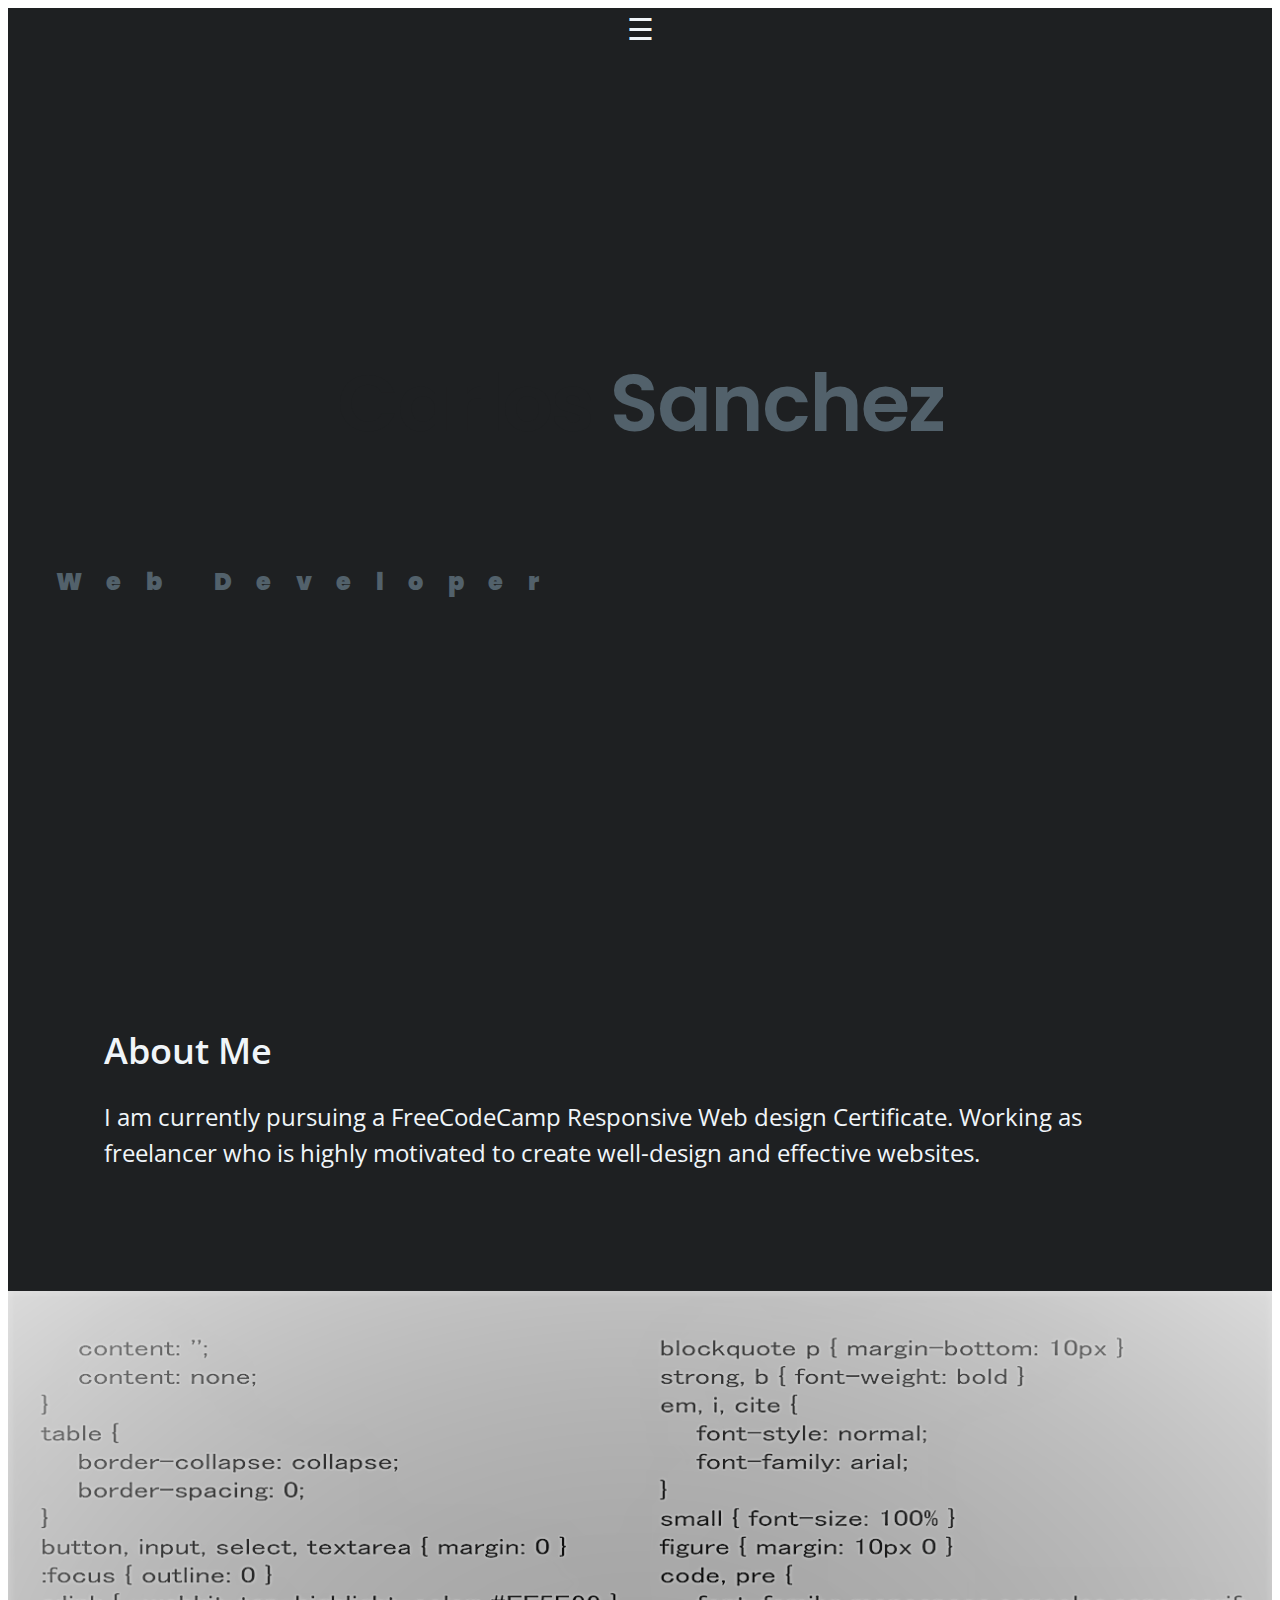
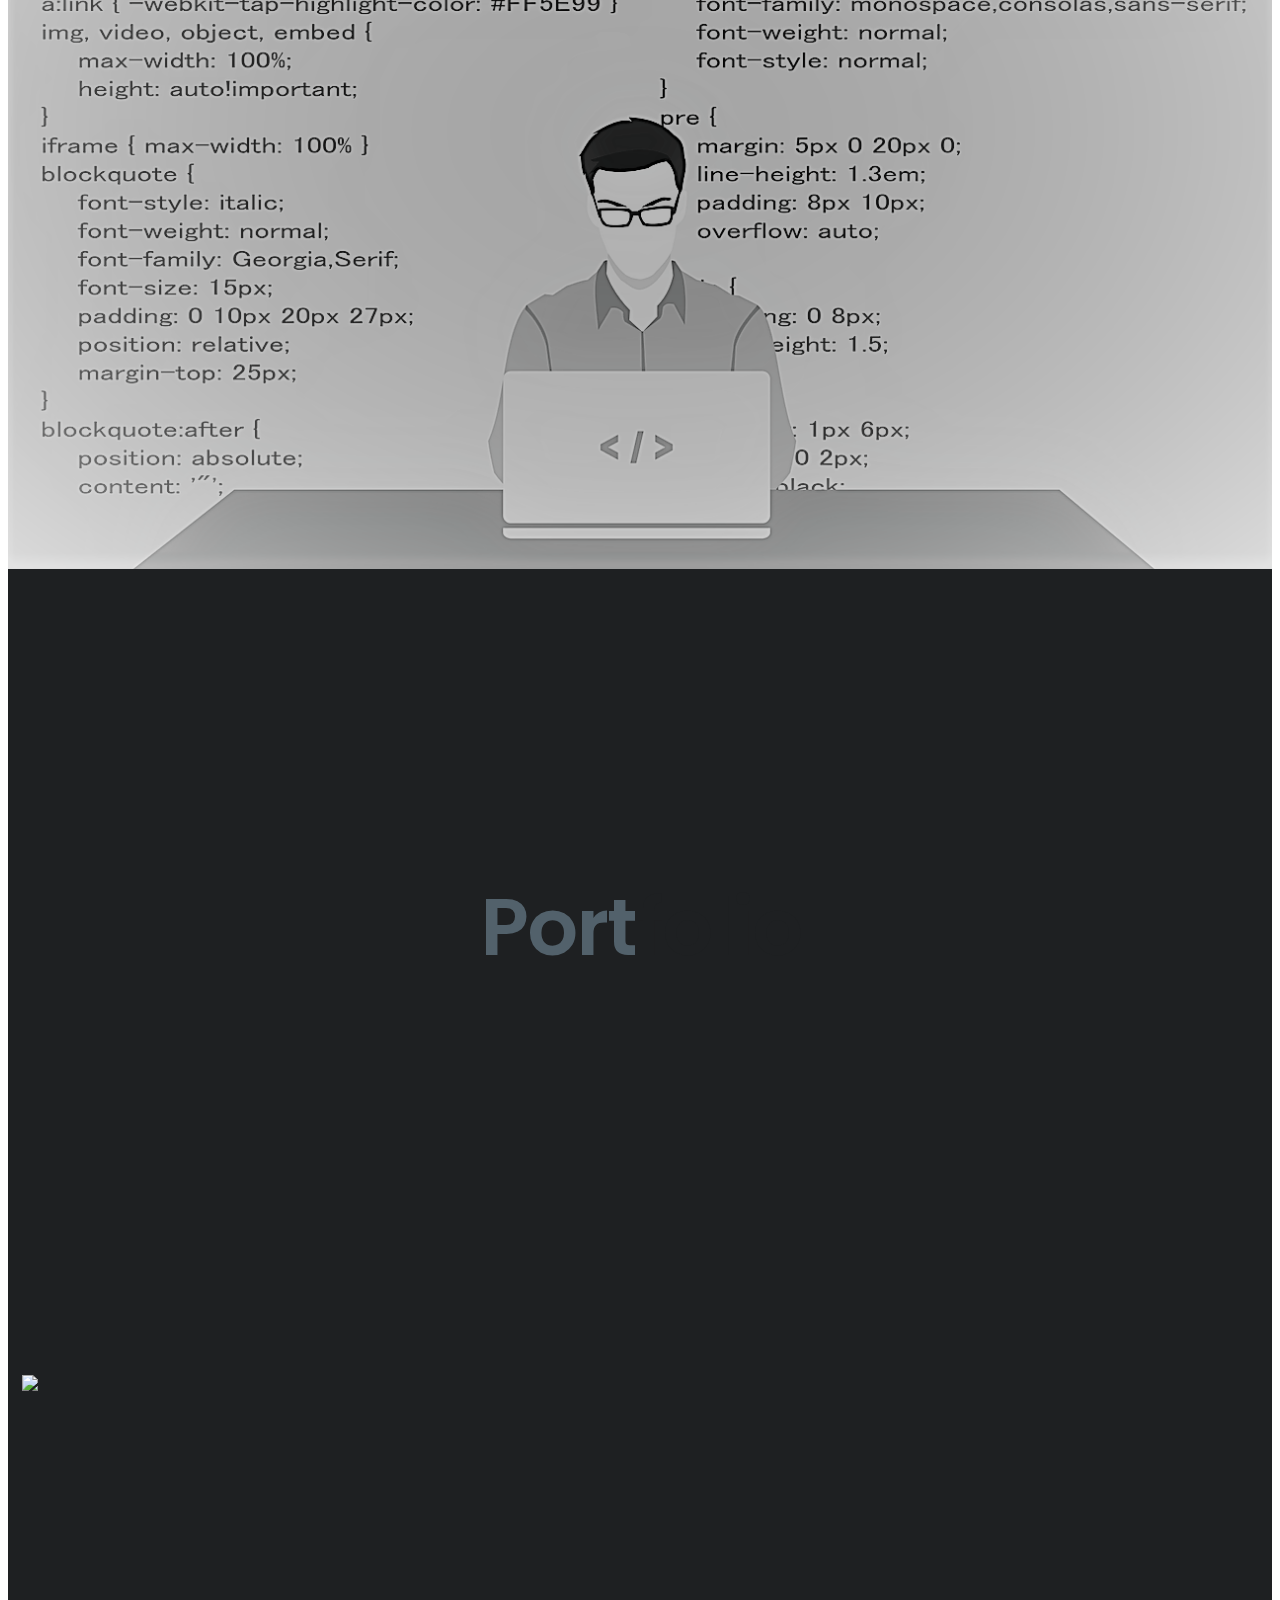
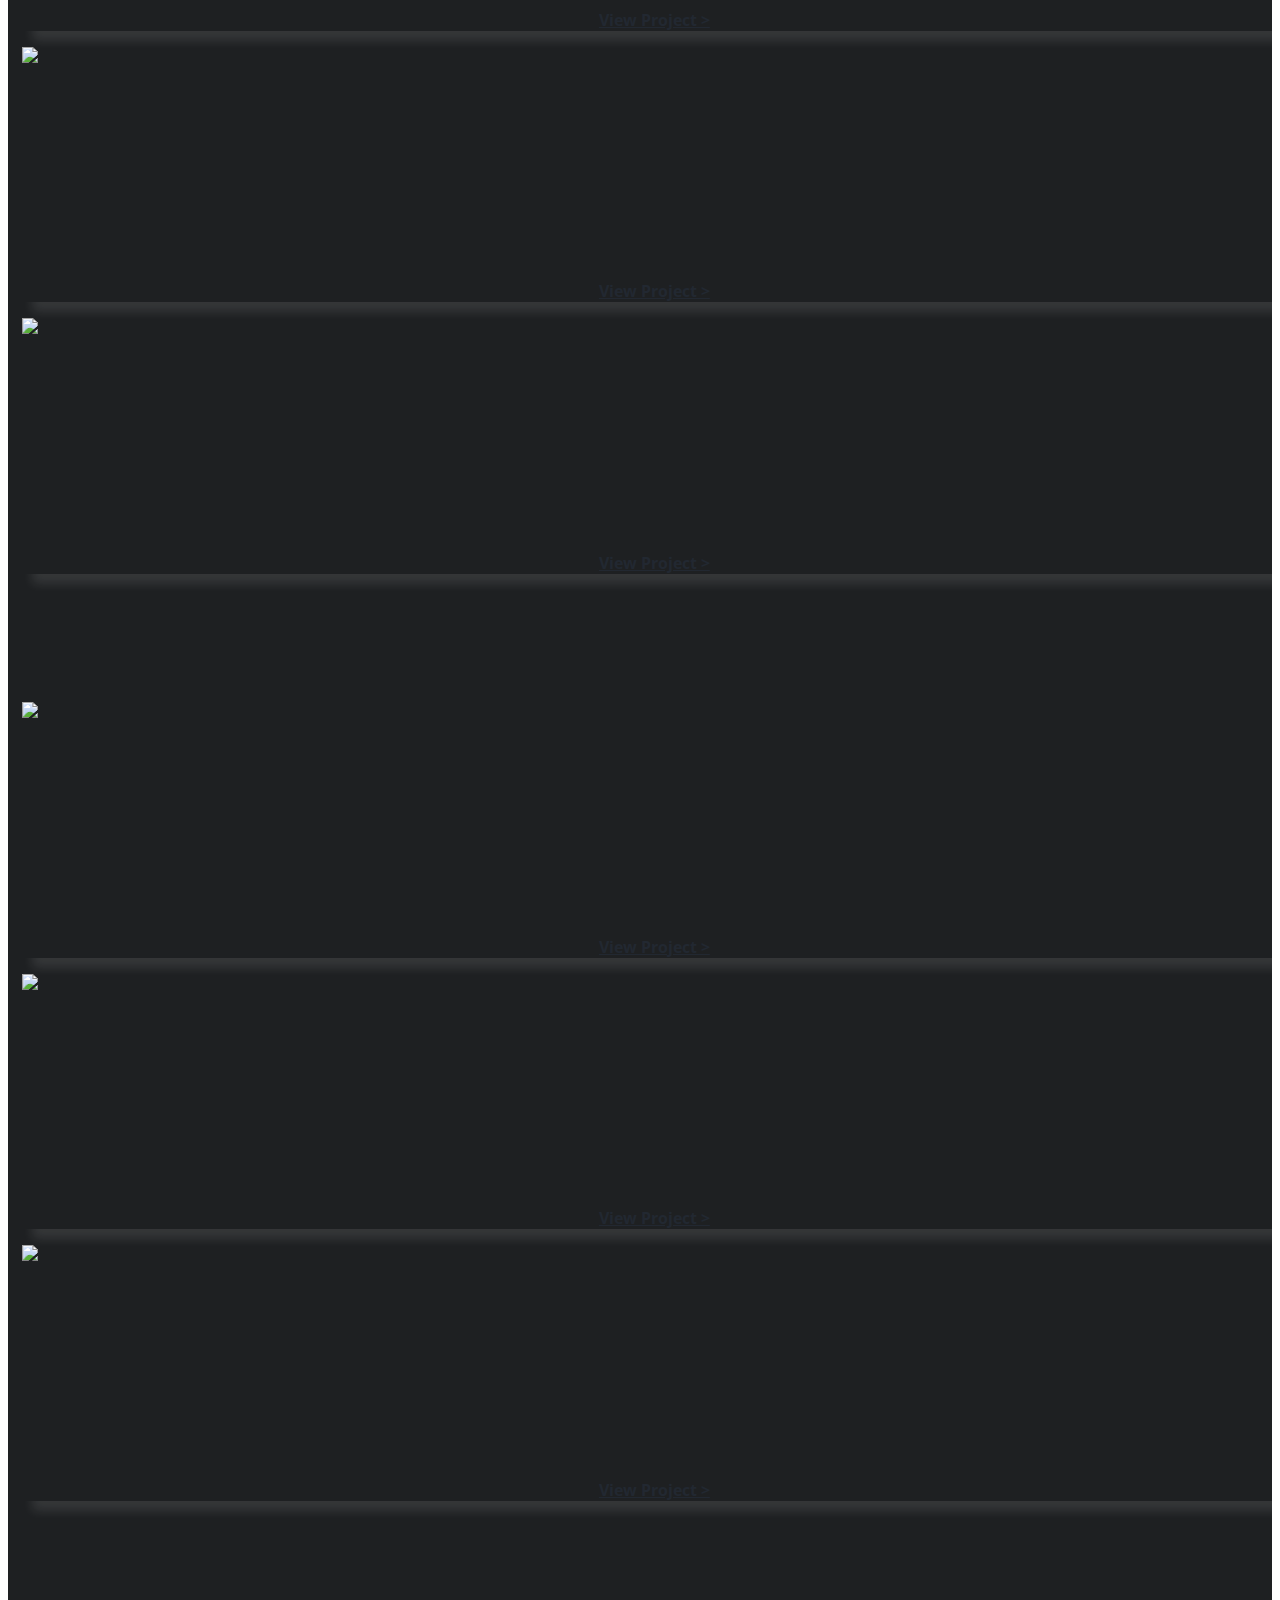
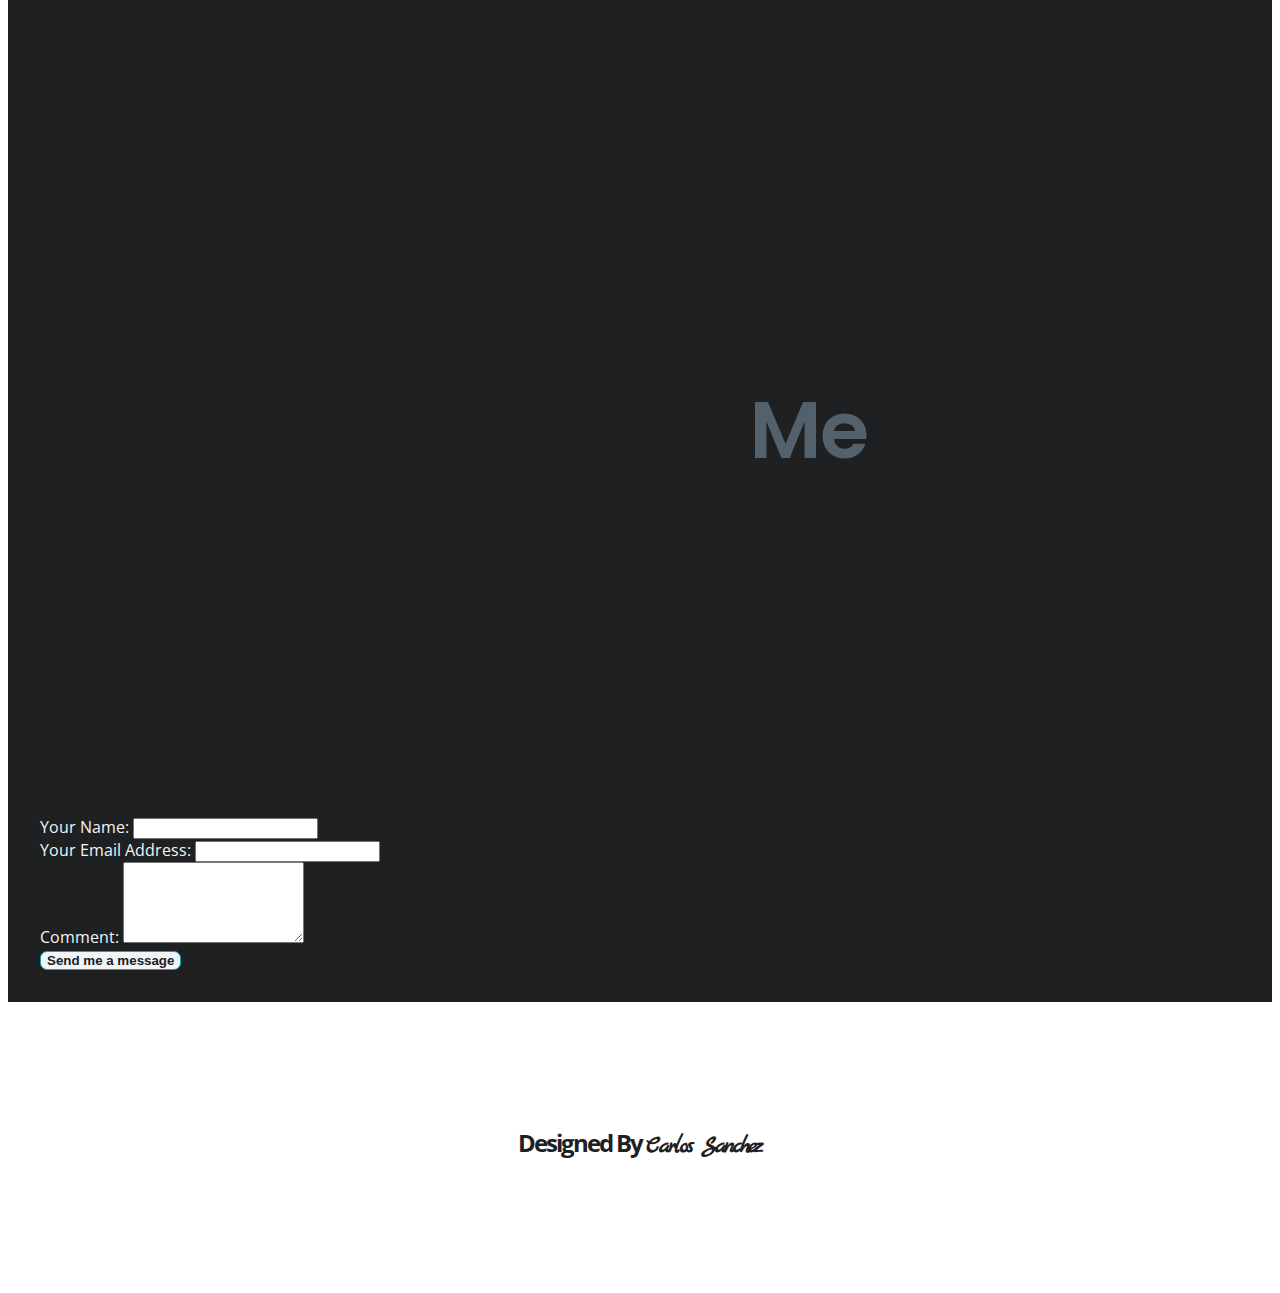
==== index.html @ 91a98941 "Fixing Main Header" ====
<!DOCTYPE html>
<!-- My personal Page (Main Page)

FreeCodeCamp Project
    July 7,2017
    Designed by Carlos Sanchez-->
<html>
<title>Free Code Camp My Website</title>

<body class="mypersonalwebsite">

    <head>
        <meta charset="UTF-8">
        <meta name="viewport" content="width=device-width, initial-scale=1">
        <link rel="stylesheet" href="https://maxcdn.bootstrapcdn.com/bootstrap/4.0.0-alpha.6/css/bootstrap.min.css" integrity="sha384-rwoIResjU2yc3z8GV/NPeZWAv56rSmLldC3R/AZzGRnGxQQKnKkoFVhFQhNUwEyJ" crossorigin="anonymous">
        <script defer src="https://use.fontawesome.com/releases/v5.0.6/js/all.js"></script>
        <script src="https://code.jquery.com/jquery-3.1.1.slim.min.js" integrity="sha384-A7FZj7v+d/sdmMqp/nOQwliLvUsJfDHW+k9Omg/a/EheAdgtzNs3hpfag6Ed950n" crossorigin="anonymous"></script>
        <script src="https://cdnjs.cloudflare.com/ajax/libs/tether/1.4.0/js/tether.min.js" integrity="sha384-DztdAPBWPRXSA/3eYEEUWrWCy7G5KFbe8fFjk5JAIxUYHKkDx6Qin1DkWx51bBrb" crossorigin="anonymous"></script>
        <script src="https://maxcdn.bootstrapcdn.com/bootstrap/4.0.0-alpha.6/js/bootstrap.min.js" integrity="sha384-vBWWzlZJ8ea9aCX4pEW3rVHjgjt7zpkNpZk+02D9phzyeVkE+jo0ieGizqPLForn" crossorigin="anonymous"></script>
        <link href="https://fonts.googleapis.com/css?family=Open+Sans|Marck+Script" rel="stylesheet">
        <link href="https://fonts.googleapis.com/css?family=Poppins" rel="stylesheet">
        <link rel="stylesheet" href="css/style.css">
    </head>
    <main id="wholepage">
        <!---Menu -->
        <div id="mySidenav" class="sidenav">
            <a href="javascript:void(0)" class="closebtn" onclick="closeNav()">&times;</a>
            <a href="#">About</a>
            <a href="#">Portfolio</a>
            <a href="#">Contact Me</a>
        </div>
        <!-- Use any element to open the sidenav -->
        <div id="menu">
            <span onclick="openNav()">&#9776</span>
        </div>
        <!-- Add all page content inside this div if you want the side nav to push page content to the right (not used if you only want the sidenav to sit on top of the page -->
        <!--Contact information-->
        <div id="welcome-section" class="jumbotron">
            <div class="container">
                <div class="header">
                    <h1 class="display-1">Carlos <span id="half_header">Sanchez</span></h1>
                    <h2>Web Developer</h2>
                </div>
            </div>
        </div>
        <!--button to the top-->
        <button onclick="topFunction()" id="myBtn" title="Go to top">
            <span class="fa-stack fa-lg"><i class="fa fa-arrow-circle-up  fa-stack-2x"></i></span>
        </button>
        <!--Summary-->
        <div class="summary">
            <div class="row">
                <div class="col-md-5">
                    <div class="about_Me">
                        <div class="header">
                            <h2>About Me</h2>
                        </div>
                        <p>
                            I am currently pursuing a FreeCodeCamp Responsive Web design Certificate. Working as freelancer who is highly motivated to create well-design and effective websites.
                        </p>
                    </div>
                </div>
                <div class="col-md-7 ">
                    <img class="img-responsive" src="images/me.png">
                </div>
            </div>
        </div>
        <!---Header Section (Portfolio)--->
        <div id="Portfolio" class="jumbotron ">
            <div class="header ">
                <h1 class="display-1"><span id="half_header">Port</span>folio</h1>
            </div>
        </div>
        <!--Personal work and FreeCodeCamps-->
        <div class="Portfolio">
            <div class="container">
                <div class="row">
                    <div class="col-md-4 ">
                        <!--Projects-->
                        <div class="card">
                            <img class="card-img-top" src="images/eagleelectric.jpg" alt="Card image" style="height:175px;width:100%">
                            <div class="card-body">
                                <h4 class="card-title">
                                    Business Website</h4>
                                <p class="card-text">This web site was build and launch to create a web presence for a electrical company.</p>
                                <p class="projectLink"> <a href=#>View Project > </a></p>
                            </div>
                        </div>
                    </div>
                    <div class="col-md-4">
                        <div class="card">
                            <img class="card-img-top" src="images/tributepage.jpg" alt="Card image" style="height:175px ;width:100%">
                            <div class="card-body">
                                <h4 class="card-title">Tribute Page FreeCodeCamp</h4>
                                <p class="card-text">FreeCodeCamp Project created to practice basic CSS &amp HTML syntax.</p>
                                <p class="projectLink"> <a href=#>View Project > </a></p>
                            </div>
                        </div>
                    </div>
                    <div class="col-md-4 ">
                        <div class="card">
                            <img class="card-img-top" src="images/PersonalPortfolio.jpg" alt="Card image" style=" height:175px ;width:100%">
                            <div class="card-body">
                                <h4 class="card-title">Personal Resume Website</h4>
                                <p class="card-text">Personal website using boostrap, HTML, CSS &amp JavaScript.</p>
                                <p class="projectLink"> <a href=#>View Project > </a></p>
                            </div>
                        </div>
                    </div>
                </div>
                <!----Endofrow---->
            </div>
            <div class="container">
                <div class="row">
                    <div class="col-md-4 ">
                        <!--Projects-->
                        <div class="card">
                            <img class="card-img-top" src="images/eagleelectric.jpg" alt="Card image" style="height:175px;width:100%">
                            <div class="card-body">
                                <h4 class="card-title">
                                    Business Website</h4>
                                <p class="card-text">This web site was build and launch to create a web presence for a electrical company.</p>
                                <p class="projectLink"> <a href=#>View Project > </a></p>
                            </div>
                        </div>
                    </div>
                    <div class="col-md-4">
                        <div class="card">
                            <img class="card-img-top" src="images/tributepage.jpg" alt="Card image" style="height:175px ;width:100%">
                            <div class="card-body">
                                <h4 class="card-title">Tribute Page FreeCodeCamp</h4>
                                <p class="card-text">FreeCodeCamp Project created to practice basic CSS &amp HTML syntax.</p>
                                <p class="projectLink"> <a href=#>View Project > </a></p>
                            </div>
                        </div>
                    </div>
                    <div class="col-md-4 ">
                        <div class="card">
                            <img class="card-img-top" src="images/PersonalPortfolio.jpg" alt="Card image" style=" height:175px ;width:100%">
                            <div class="card-body">
                                <h4 class="card-title">Personal Resume Website</h4>
                                <p class="card-text">Personal website using boostrap, HTML, CSS &amp JavaScript.</p>
                                <p class="projectLink"> <a href=#>View Project > </a></p>
                            </div>
                        </div>
                    </div>
                </div>
                <!----Endofrow---->
            </div>
        </div>
        <!---Header Section (Contact Me)-->
        <div class="jumbotron ">
            <div class="header ">
                <h1 class="display-1">Contact<span id="half_header"> Me</span></h1>
            </div>
        </div>
        <div class="ContactMe">
            <div class="container">
                <form action="/action_page.php">
                    <div class="form-group">
                        <label for="email">Your Name:</label>
                        <input type="email" class="form-control" id="name">
                    </div>
                    <div class="form-group">
                        <label for="pwd">Your Email Address:</label>
                        <input type="password" class="form-control" id="email">
                    </div>
                    <div class="form-group">
                        <label for="comment">Comment:</label>
                        <textarea class="form-control" rows="5" id="comment"></textarea>
                    </div>
                    <button type="submit" class="btn">Send me a message</button>
                </form>
            </div>
        </div>
        <!-- endofContactmeform -->
    </main>
    <!--EndofWholePage-->
    <footer class="contactme background_footer">
        <div class="container">
            <p>Designed By <span>Carlos Sanchez</span></p>
        </div>
    </footer>
</body>
<script>
/* Set the width of the side navigation to 250px and the left margin of the page content to 250px */
function openNav() {
    document.getElementById("mySidenav").style.width = "250px";
    document.getElementById("wholepage").style.marginLeft = "250px";
}

/* Set the width of the side navigation to 0 and the left margin of the page content to 0 */
function closeNav() {
    document.getElementById("mySidenav").style.width = "0";
    document.getElementById("wholepage").style.marginLeft = "0";
}

//Typewriter Effect

var i = 0;
var txt = 'Personal Profile!'; /* The text */
var speed = 50; /* The speed/duration of the effect in milliseconds */

function typeWriter() {
    if (i < txt.length) {
        document.getElementById("demo").innerHTML += txt.charAt(i);
        i++;
        setTimeout(typeWriter, speed);
    }
}
</script>

</html>
---- css/style.css ----
/*  (Main Page)
    July 4,2017
Designed by Carlos Sanchez*/


:root {
    --main-color: #1e2022;
    --secondary-color: #52616b;
    --ternary-color: #c9d6df;
    --four-color: #f0f5f9;
}

h1 {
    font-weight: 600;
    text-align: center;
}


main {
    background-color: var(--main-color);
    color: var(--four-color);
    transition: margin-left .5s;
    overflow-x: hidden;
    margin: 0;
    width: 100%;
    position: relative;
    font-weight: 400;
}

body {
    font-family: 'Open Sans', sans-serif;
}

/*Menu*/
#menu {
    text-align: center;
    color: var(--four-color);
    font-size: 30px;
    cursor: pointer;
}

.img-responsive {
    width: 100%;

}

/* The side navigation menu */
.sidenav {
    height: 100%;
    /* 100% Full-height */
    width: 0;
    /* 0 width - change this with JavaScript */
    position: fixed;
    /* Stay in place */
    z-index: 1;
    /* Stay on top */
    top: 0;
    left: 0;
    background-color: #222831;
    /* Black*/
    overflow-x: hidden;
    /* Disable horizontal scroll */
    padding-top: 60px;
    /* Place content 60px from the top */
    transition: 0.5s;
    /* 0.5 second transition effect to slide in the sidenav */
}

/* The navigation menu links */
.sidenav a {
    padding: 8px 8px 8px 32px;
    text-decoration: none;
    font-size: 25px;
    color: #818181;
    display: block;
    transition: 0.3s
}

/* When you mouse over the navigation links, change their color */
.sidenav a:hover,
.offcanvas a:focus {
    color: #00ADB5;
}

/* Position and style the close button (top right corner) */
.sidenav .closebtn {
    position: absolute;
    top: 0;
    right: 25px;
    font-size: 36px;
    margin-left: 50px;
}


/*Section Titles (Manipulates ContactMe and PORTFOLIO)*/
.display-1 {
    font-size: 5em;
    font-weight: 600;
    letter-spacing: -2px;
}

/*button to the top*/
#myBtn {
    display: none;
    position: fixed;
    bottom: 20px;
    right: 30px;
    z-index: 99;
    border: none;
    outline: none;
    background-color: #393F4D;
    color: white;
    cursor: pointer;
    padding: 15px;
    border-radius: 10px;
}

.summary,
.jumbotron {
    margin: 0;
}

.jumbotron {

    color: var(--main-color);
    padding: 15em 0 15em 0;
    font-family: 'Poppins', sans-serif;
}

/*Welcome Section About myself*/

#welcome-section h2 {
    color: var(--secondary-color);
    font-weight: 900;
    padding: 2em;
    letter-spacing: 1em;
}

.about_Me {
    line-height: 1.5em;
    padding: 4em;
    font-size: 1.5em;
}

.about_Me h2 {
    font-weight: 600;
}


/*    PORTFOLIO SECTION     */

.Portfolio {
    padding-bottom: 8em !important;

}

#half_header {
    color: var(--secondary-color);
}

.card {
    box-shadow: 10px 10px 10px rgba(255, 255, 255, .1);
}

.Portfolio .container {
    padding: 5em 0 2em 0;
}

.ProjectsTitle {
    text-align: center;
    font-size: 2em;
    padding: 2em;
}

.Portfolio,
.card-text {
    color: var(--main-color);
    width: 100%;
    padding: 0.9em;

}

.Portfolio .card-title {
    text-align: center;
    padding: 1em;
    font-weight: 600;
    letter-spacing: -2px;
    font-size: 1.5em;
}

.projectLink {
    text-align: center;
}

a {
    color: #222831;
    font-weight: 700;
}

a:hover {
    color: #00ADB5;
}

/*Form (Contact me*/


form {
    /* Just to center the form on the page */
    margin: 0 auto;
    /* To see the outline of the form */
    padding: 2em;
}

.background_footer {

    padding: 100px;
}


.btn {
    border: 1px solid transparent;
    border-radius: 7px;
    border-color: #00ADB5 !important;
    background-color: var(--four-color);
    color: var(--main-color);
    font-weight: 700;
}

.btn:hover {
    border-color: #00ADB5 !important;
    background-color: var(--primary-color);
    font-weight: 700;
    color: #00ADB5 !important;

}

/*Footer*/

.contactme {
    color: var(--main-color);
    font-size: 1.5em;
    font-weight: 700;
    letter-spacing: -2px;
    text-align: center;

}

.contactme span {
    font-family: 'Marck Script', cursive;
}

/* Style page content - use this if you want to push the page content to the right when you open the side navigation */

/* On smaller screens, where height is less than 450px, change the style of the sidenav (less padding and a smaller font size) */
@media screen and (max-height: 450px) {

    .sidenav {
        padding-top: 15px;
    }

    .sidenav a {
        font-size: 18px;
    }
}

@media screen and (max-width: 600px) {
    .about_Me {
        font-size: 1.2em;
    }

    #welcome-section h2 {
        font-weight: 500;
        letter-spacing: 0;
        padding: 0 0.5em  0 0.5em ;
    }


    .display-1 {
        font-size: 3em;
        font-weight: 900;
    }

    .jumbotron {
        padding: 10em 0 10em 0;
    }
}
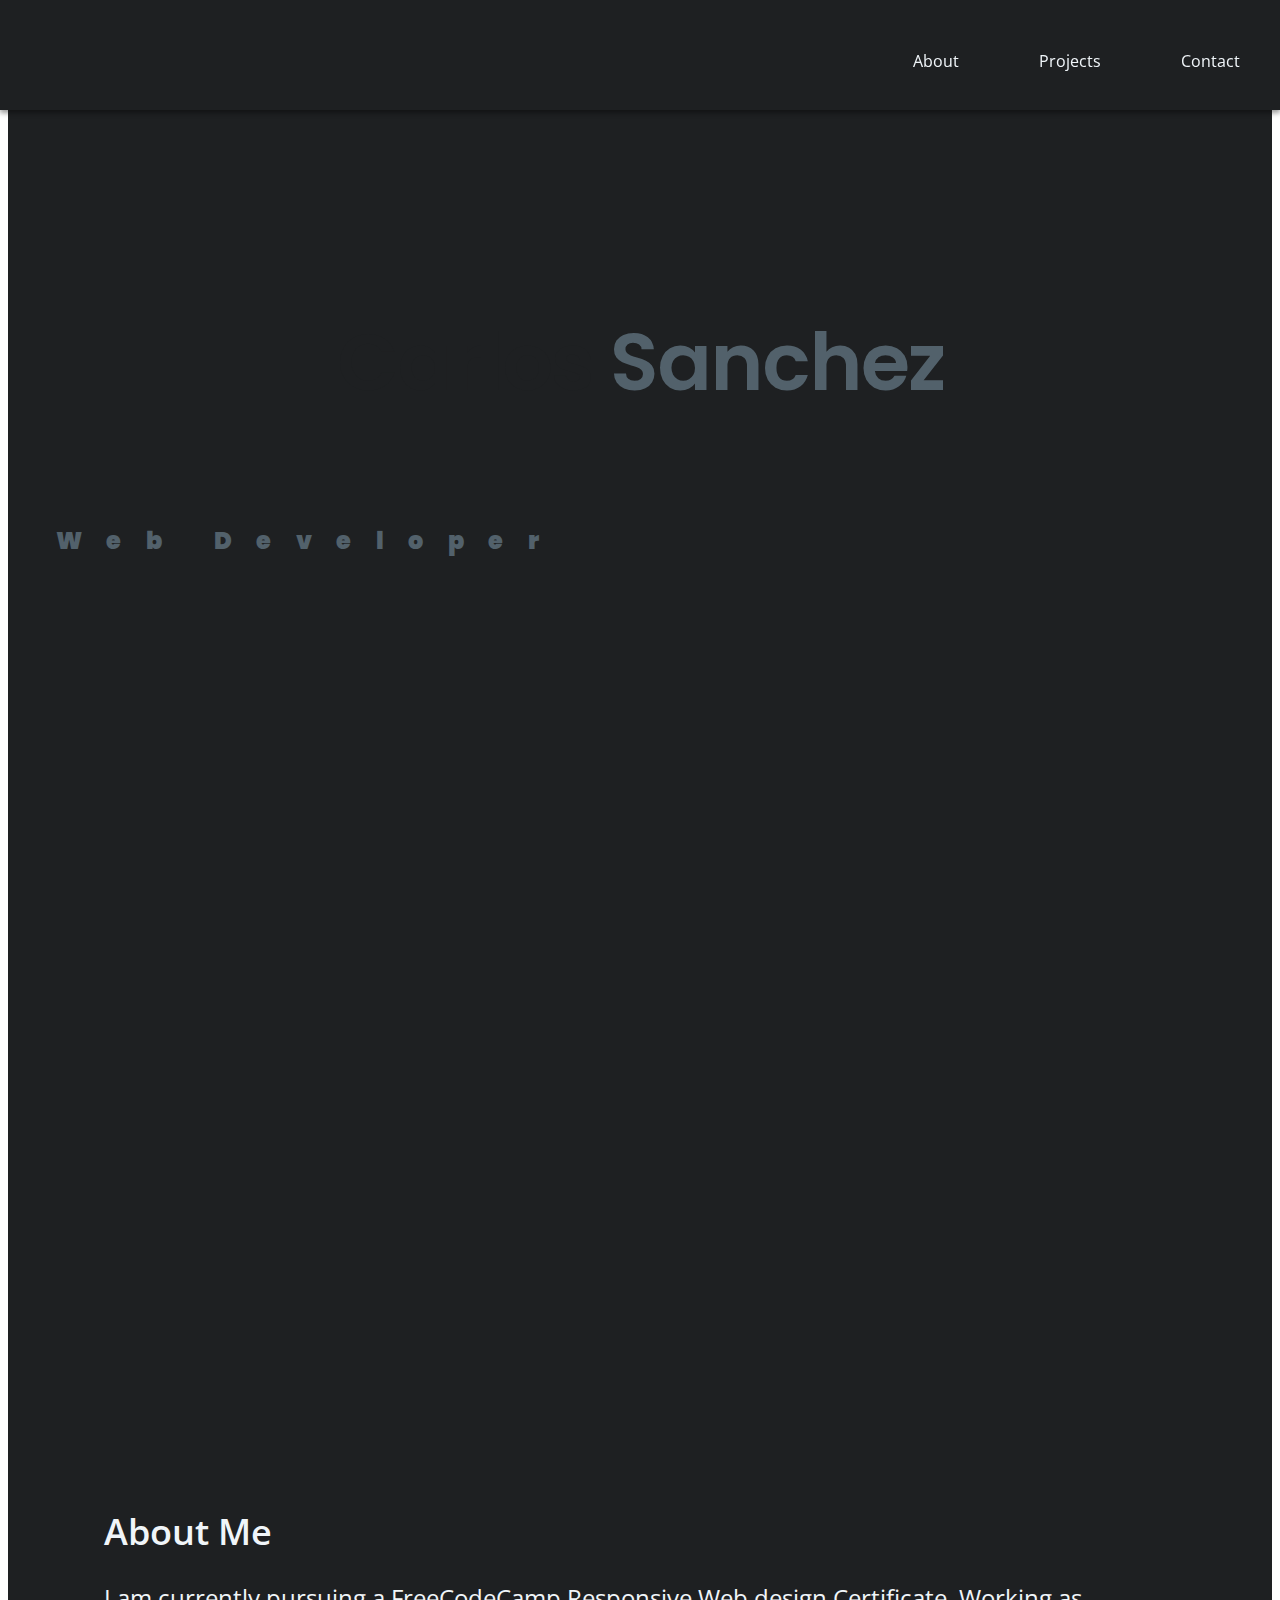
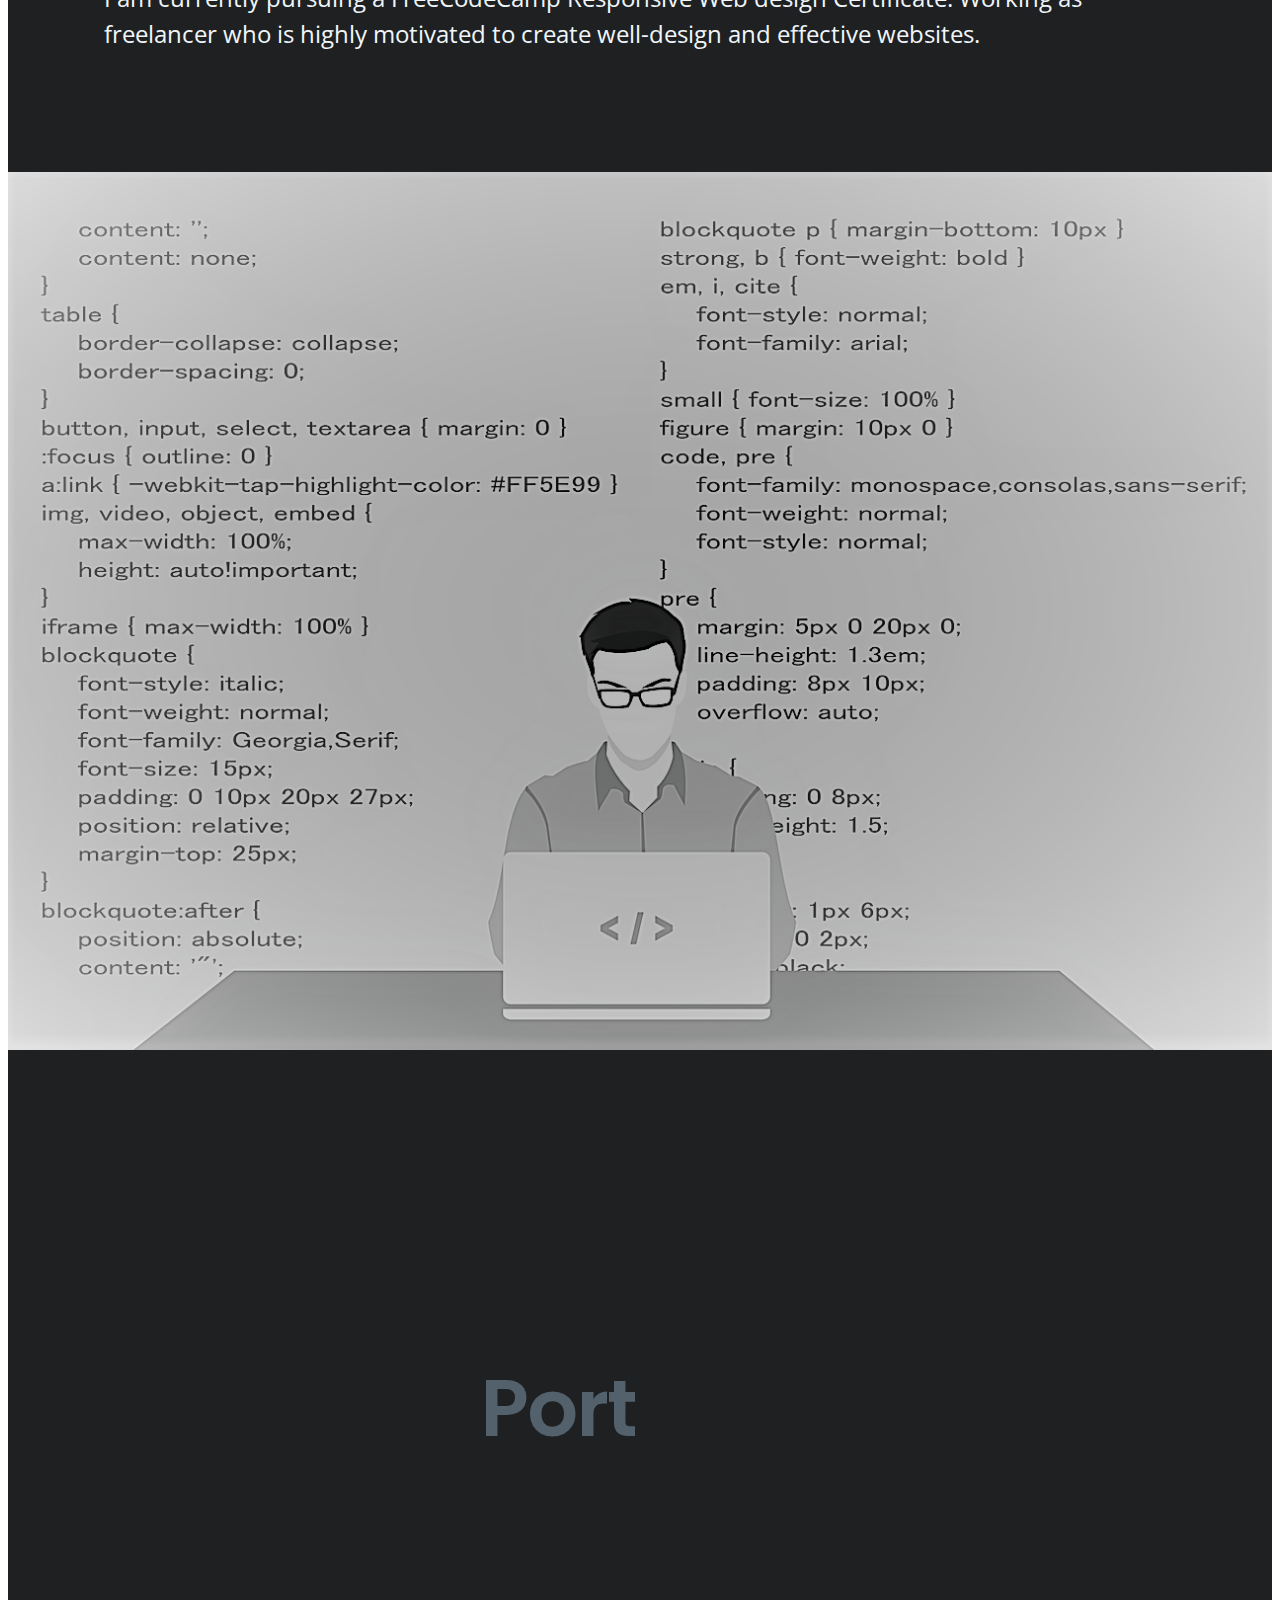
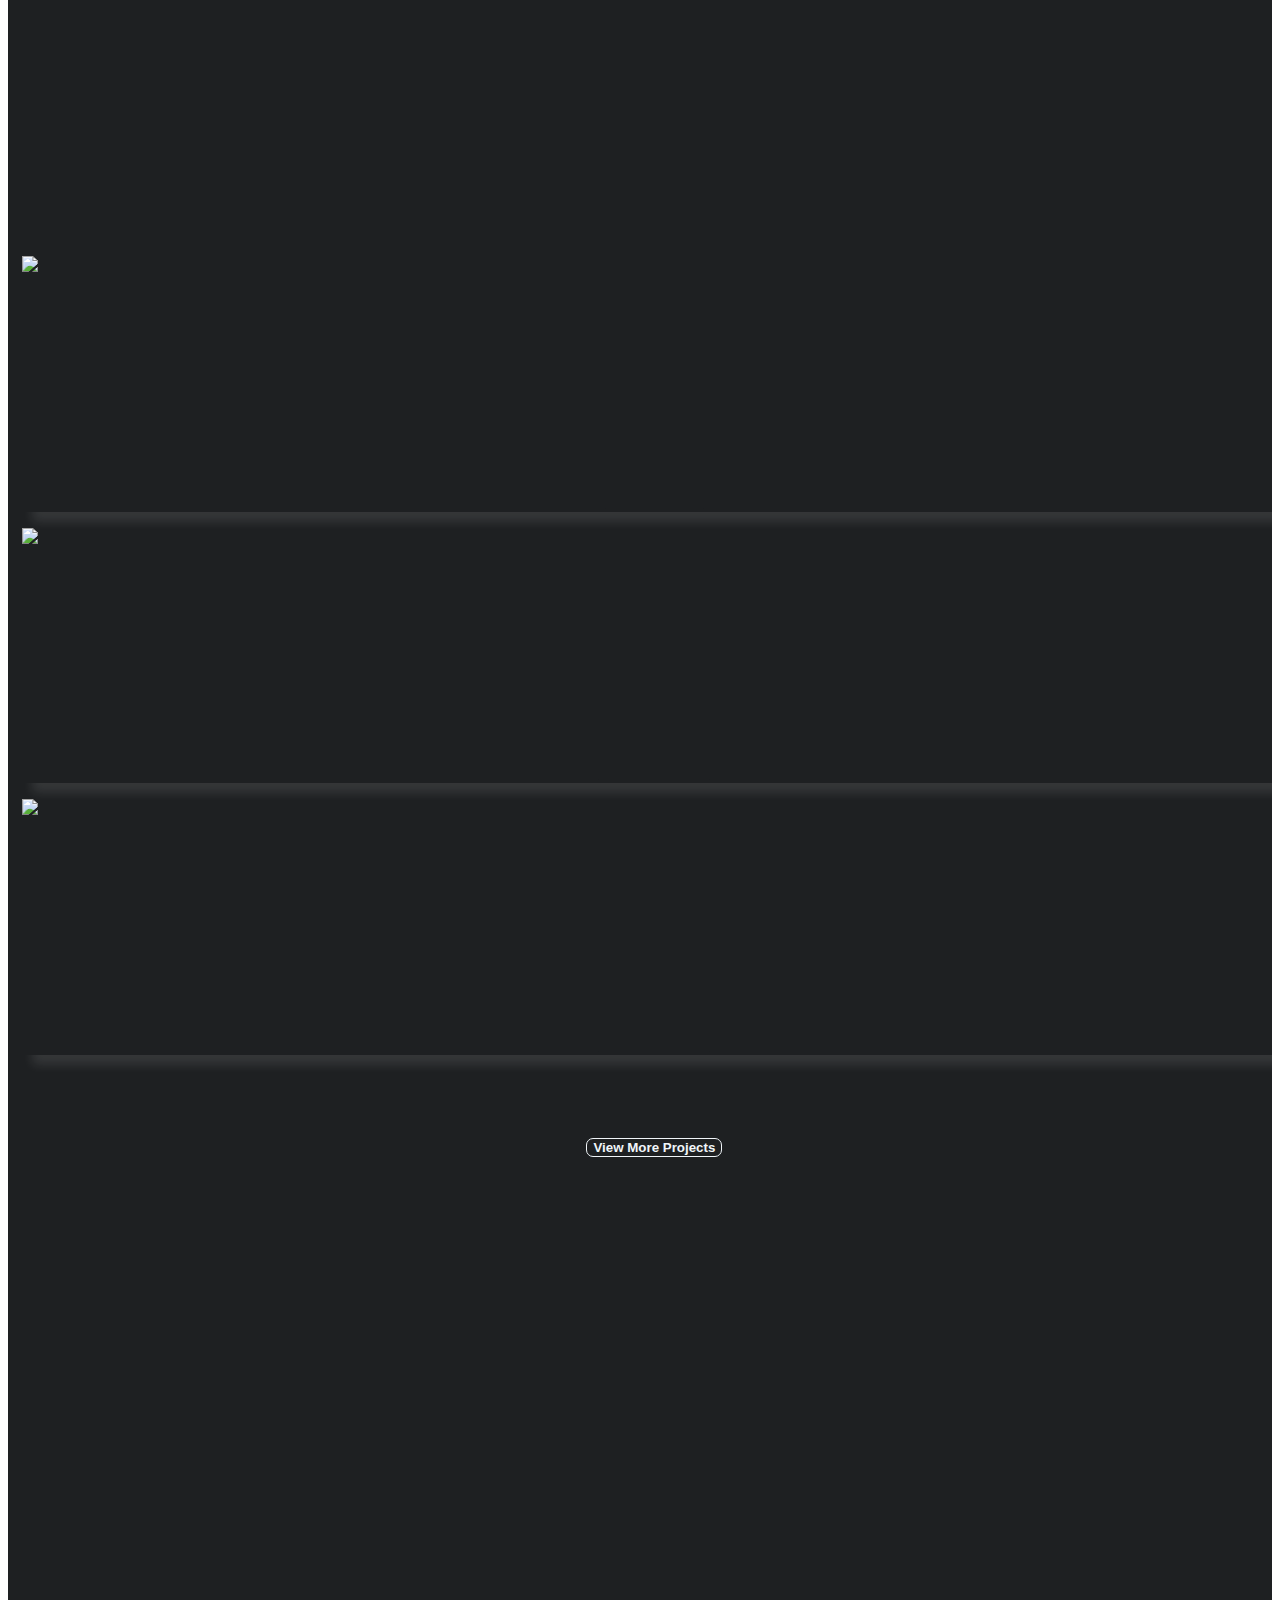
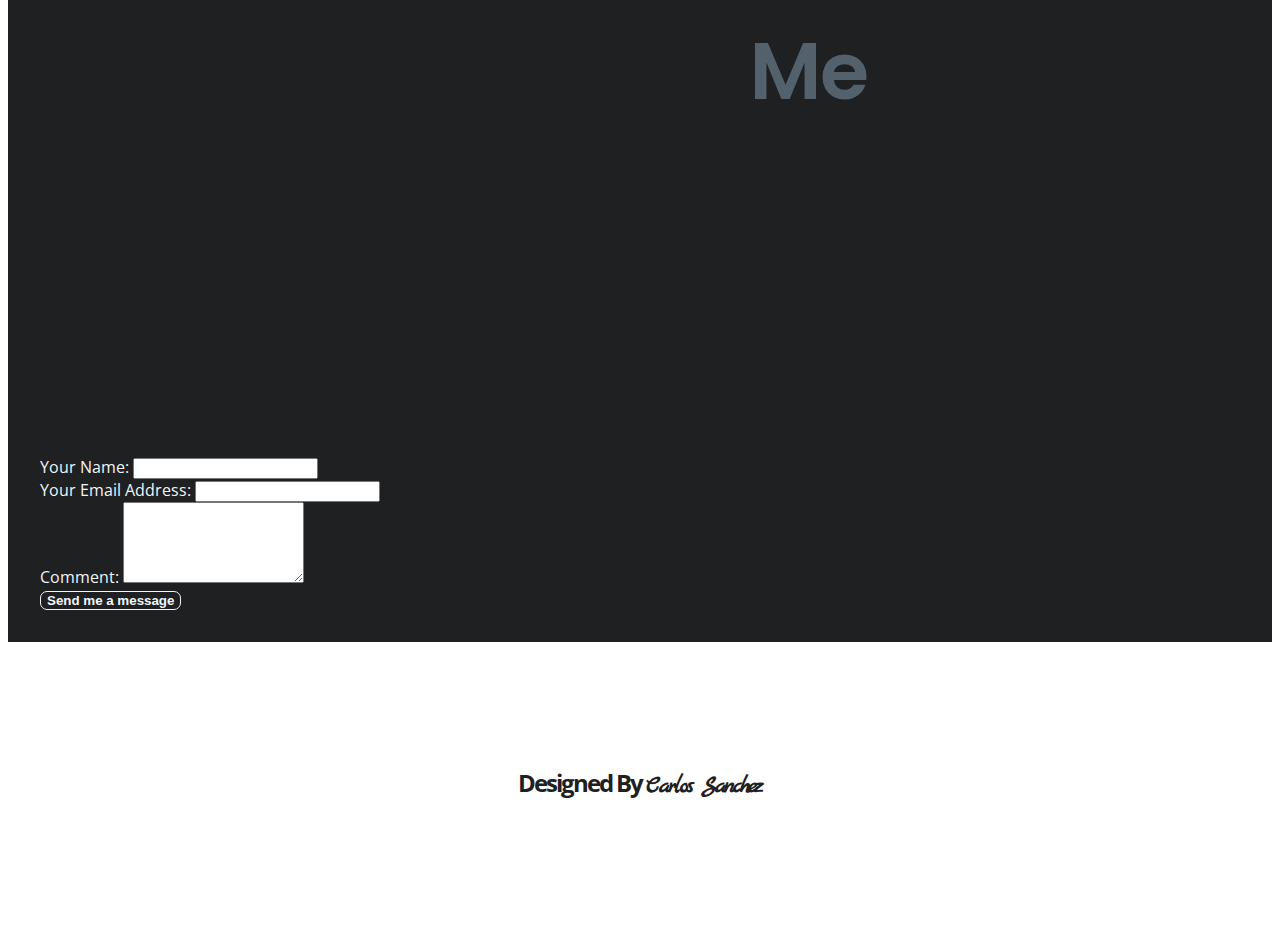
==== commit 54988fbb: "Add color to buttons" ====
--- a/index.html
+++ b/index.html
@@ -1,11 +1,10 @@
 <!DOCTYPE html>
+<html lang="en">
 <!-- My personal Page (Main Page)
 
 FreeCodeCamp Project
     July 7,2017
     Designed by Carlos Sanchez-->
-<html>
-<title>Free Code Camp My Website</title>
 
 <body class="mypersonalwebsite">
 
@@ -20,19 +19,19 @@
         <link href="https://fonts.googleapis.com/css?family=Open+Sans|Marck+Script" rel="stylesheet">
         <link href="https://fonts.googleapis.com/css?family=Poppins" rel="stylesheet">
         <link rel="stylesheet" href="css/style.css">
+        <title>Free Code Camp My Website</title>
     </head>
-    <main id="wholepage">
+    <main id="main_content" role="main">
         <!---Menu -->
-        <div id="mySidenav" class="sidenav">
-            <a href="javascript:void(0)" class="closebtn" onclick="closeNav()">&times;</a>
-            <a href="#">About</a>
-            <a href="#">Portfolio</a>
-            <a href="#">Contact Me</a>
-        </div>
-        <!-- Use any element to open the sidenav -->
-        <div id="menu">
-            <span onclick="openNav()">&#9776</span>
-        </div>
+        <header id="header">
+            <nav id="navbar">
+                <ul class="topnav" role="navigation" onscroll="navbarEffect">
+                    <li><a class="nav-link" href="#welcome-section">About</a></li>
+                    <li><a class="nav-link" href="#Portfolio_Title">Projects</a></li>
+                    <li><a class="nav-link" href="#contact_me_section">Contact</a></li>
+                </ul>
+            </nav>
+        </header>
         <!-- Add all page content inside this div if you want the side nav to push page content to the right (not used if you only want the sidenav to sit on top of the page -->
         <!--Contact information-->
         <div id="welcome-section" class="jumbotron">
@@ -66,90 +65,62 @@
             </div>
         </div>
         <!---Header Section (Portfolio)--->
-        <div id="Portfolio" class="jumbotron ">
+        <div id="Portfolio_Title" class="jumbotron ">
             <div class="header ">
                 <h1 class="display-1"><span id="half_header">Port</span>folio</h1>
             </div>
         </div>
         <!--Personal work and FreeCodeCamps-->
         <div class="Portfolio">
-            <div class="container">
+            <div id="projects" class="container">
                 <div class="row">
                     <div class="col-md-4 ">
                         <!--Projects-->
-                        <div class="card">
-                            <img class="card-img-top" src="images/eagleelectric.jpg" alt="Card image" style="height:175px;width:100%">
-                            <div class="card-body">
-                                <h4 class="card-title">
-                                    Business Website</h4>
-                                <p class="card-text">This web site was build and launch to create a web presence for a electrical company.</p>
-                                <p class="projectLink"> <a href=#>View Project > </a></p>
+                        <div class="project-tile">
+                            <div class="card">
+                                <img class="card-img-top" src="images/eagleelectric.jpg" alt="Card image">
+                                <div class="card-body">
+                                    <h4 class="card-title">
+                                        Business Website</h4>
+                                    <p class="card-text">This web site was build and launch to create a web presence for a electrical company.</p>
+                                    <p class="projectLink"> <a id="profile-link" href="http://eagleelectric.us/" target="_blank"> View Project </a></p>
+                                </div>
                             </div>
                         </div>
                     </div>
                     <div class="col-md-4">
-                        <div class="card">
-                            <img class="card-img-top" src="images/tributepage.jpg" alt="Card image" style="height:175px ;width:100%">
-                            <div class="card-body">
-                                <h4 class="card-title">Tribute Page FreeCodeCamp</h4>
-                                <p class="card-text">FreeCodeCamp Project created to practice basic CSS &amp HTML syntax.</p>
-                                <p class="projectLink"> <a href=#>View Project > </a></p>
+                        <div class="project-tile">
+                            <div class="card">
+                                <img class="card-img-top" src="images/tributepage.jpg" alt="Card image">
+                                <div class="card-body">
+                                    <h4 class="card-title">Tribute Page FreeCodeCamp</h4>
+                                    <p class="card-text">FreeCodeCamp Project created to practice basic CSS &amp HTML syntax.</p>
+                                    <p class="projectLink"> <a id="profile-link" href="https://javiroser.github.io/FCCTributePage/" target="_blank">View Project > </a></p>
+                                </div>
                             </div>
                         </div>
                     </div>
                     <div class="col-md-4 ">
-                        <div class="card">
-                            <img class="card-img-top" src="images/PersonalPortfolio.jpg" alt="Card image" style=" height:175px ;width:100%">
-                            <div class="card-body">
-                                <h4 class="card-title">Personal Resume Website</h4>
-                                <p class="card-text">Personal website using boostrap, HTML, CSS &amp JavaScript.</p>
-                                <p class="projectLink"> <a href=#>View Project > </a></p>
+                        <div class="project-tile">
+                            <div class="card">
+                                <img class="card-img-top" src="images/PersonalPortfolio.jpg" alt="Card image">
+                                <div class="card-body">
+                                    <h4 class="card-title">Personal Resume Website</h4>
+                                    <p class="card-text">Personal website using boostrap, HTML, CSS &amp JavaScript.</p>
+                                    <p class="projectLink"> <a id="profile-link" href="https://javiroser.github.io/Me/" target="_blank">View Project > </a></p>
+                                </div>
                             </div>
                         </div>
                     </div>
                 </div>
                 <!----Endofrow---->
-            </div>
-            <div class="container">
-                <div class="row">
-                    <div class="col-md-4 ">
-                        <!--Projects-->
-                        <div class="card">
-                            <img class="card-img-top" src="images/eagleelectric.jpg" alt="Card image" style="height:175px;width:100%">
-                            <div class="card-body">
-                                <h4 class="card-title">
-                                    Business Website</h4>
-                                <p class="card-text">This web site was build and launch to create a web presence for a electrical company.</p>
-                                <p class="projectLink"> <a href=#>View Project > </a></p>
-                            </div>
-                        </div>
-                    </div>
-                    <div class="col-md-4">
-                        <div class="card">
-                            <img class="card-img-top" src="images/tributepage.jpg" alt="Card image" style="height:175px ;width:100%">
-                            <div class="card-body">
-                                <h4 class="card-title">Tribute Page FreeCodeCamp</h4>
-                                <p class="card-text">FreeCodeCamp Project created to practice basic CSS &amp HTML syntax.</p>
-                                <p class="projectLink"> <a href=#>View Project > </a></p>
-                            </div>
-                        </div>
-                    </div>
-                    <div class="col-md-4 ">
-                        <div class="card">
-                            <img class="card-img-top" src="images/PersonalPortfolio.jpg" alt="Card image" style=" height:175px ;width:100%">
-                            <div class="card-body">
-                                <h4 class="card-title">Personal Resume Website</h4>
-                                <p class="card-text">Personal website using boostrap, HTML, CSS &amp JavaScript.</p>
-                                <p class="projectLink"> <a href=#>View Project > </a></p>
-                            </div>
-                        </div>
-                    </div>
+                <div class="View_Projecte_btn">
+                    <button class="btn">View More Projects</button>
                 </div>
-                <!----Endofrow---->
             </div>
         </div>
         <!---Header Section (Contact Me)-->
-        <div class="jumbotron ">
+        <div id="contact_me_section" class="jumbotron ">
             <div class="header ">
                 <h1 class="display-1">Contact<span id="half_header"> Me</span></h1>
             </div>
@@ -182,19 +153,8 @@
         </div>
     </footer>
 </body>
+<script src="https://cdn.freecodecamp.org/testable-projects-fcc/v1/bundle.js"></script>
 <script>
-/* Set the width of the side navigation to 250px and the left margin of the page content to 250px */
-function openNav() {
-    document.getElementById("mySidenav").style.width = "250px";
-    document.getElementById("wholepage").style.marginLeft = "250px";
-}
-
-/* Set the width of the side navigation to 0 and the left margin of the page content to 0 */
-function closeNav() {
-    document.getElementById("mySidenav").style.width = "0";
-    document.getElementById("wholepage").style.marginLeft = "0";
-}
-
 //Typewriter Effect
 
 var i = 0;
--- a/css/style.css
+++ b/css/style.css
@@ -41,62 +41,202 @@
 
 .img-responsive {
     width: 100%;
-
-}
-
-/* The side navigation menu */
-.sidenav {
-    height: 100%;
-    /* 100% Full-height */
-    width: 0;
-    /* 0 width - change this with JavaScript */
+}
+
+/* Style the top navigation bar */
+
+#navbar {
+    overflow: hidden;
+    display: flex;
+    justify-content: flex-end;
+    padding: 24px 0 12px 0;
+    width: 100%;
+    margin: 0;
+    top: 0;
     position: fixed;
-    /* Stay in place */
-    z-index: 1;
-    /* Stay on top */
-    top: 0;
+    z-index: 99999;
+    background-color: var(--main-color);
     left: 0;
-    background-color: #222831;
-    /* Black*/
-    overflow-x: hidden;
-    /* Disable horizontal scroll */
-    padding-top: 60px;
-    /* Place content 60px from the top */
-    transition: 0.5s;
-    /* 0.5 second transition effect to slide in the sidenav */
-}
-
-/* The navigation menu links */
-.sidenav a {
-    padding: 8px 8px 8px 32px;
+    box-shadow: 0px 3px 5px 0px rgba(0, 0, 0, 0.4);
+}
+
+
+.sticky {
+    box-shadow: 0 6px 12px rgba(0, 0, 0, 0.5);
+}
+
+/* Style the topnav links */
+
+.topnav li {
+    float: left;
+    padding: 10px 40px;
+    list-style-type: none;
+}
+
+.topnav a {
     text-decoration: none;
-    font-size: 25px;
-    color: #818181;
-    display: block;
-    transition: 0.3s
-}
-
-/* When you mouse over the navigation links, change their color */
-.sidenav a:hover,
-.offcanvas a:focus {
-    color: #00ADB5;
-}
-
-/* Position and style the close button (top right corner) */
-.sidenav .closebtn {
-    position: absolute;
-    top: 0;
-    right: 25px;
-    font-size: 36px;
-    margin-left: 50px;
-}
-
+    color: var(--four-color);
+}
+
+.topnav a:hover {
+    color: var(--ternary-color);
+}
 
 /*Section Titles (Manipulates ContactMe and PORTFOLIO)*/
 .display-1 {
     font-size: 5em;
     font-weight: 600;
     letter-spacing: -2px;
+}
+
+#half_header {
+    color: var(--secondary-color);
+}
+
+.summary,
+.jumbotron {
+    margin: 0;
+}
+
+.jumbotron {
+    color: var(--main-color);
+    padding: 15em 0 15em 0;
+    font-family: 'Poppins', sans-serif;
+}
+
+/*Welcome Section About myself*/
+
+
+#welcome-section {
+    height: 100vh;
+}
+
+#welcome-section h2 {
+    color: var(--secondary-color);
+    font-weight: 900;
+    padding: 2em;
+    letter-spacing: 1em;
+
+}
+
+.about_Me {
+    line-height: 1.5em;
+    padding: 4em;
+    font-size: 1.5em;
+}
+
+.about_Me h2 {
+    font-weight: 600;
+}
+
+
+/*    PORTFOLIO SECTION     */
+
+.Portfolio {
+    padding-bottom: 8em !important;
+
+}
+
+.Portfolio .card-img-top {
+    height: 175px;
+    width: 100%;
+}
+
+.card {
+    box-shadow: 10px 10px 10px rgba(255, 255, 255, .1);
+}
+
+.Portfolio .container {
+    padding: 5em 0 2em 0;
+}
+
+.ProjectsTitle {
+    text-align: center;
+    font-size: 2em;
+    padding: 2em;
+}
+
+.Portfolio,
+.card-text {
+    color: var(--main-color);
+    width: 100%;
+    padding: 0.9em;
+
+}
+
+.Portfolio .card-title {
+    text-align: center;
+    padding: 1em;
+    font-weight: 600;
+    letter-spacing: -2px;
+    font-size: 1.5em;
+}
+
+.View_Projecte_btn {
+    text-align: center;
+    padding-top: 4em;
+}
+
+
+.projectLink {
+    text-align: center;
+}
+
+.project-tile a {
+    color: var(--main-color);
+    font-weight: 700;
+}
+
+.projectlink-tile a:hover {
+    color: var(--ternary-color);
+}
+
+/*Form (Contact me*/
+
+
+form {
+    /* Just to center the form on the page */
+    margin: 0 auto;
+    /* To see the outline of the form */
+    padding: 2em;
+}
+
+.background_footer {
+
+    padding: 100px;
+}
+
+
+.btn {
+    border: 1px solid transparent;
+    border-radius: 7px;
+    border-color: var(--four-color);
+    font-weight: 700;
+    text-align: center;
+    color: var(--four-color);
+     font-weight: 700;
+    background-color: transparent;
+}
+
+.btn:hover {
+    background-color: var(--four-color);
+    color: var(--main-color);
+    border-color: var(--secondary-color);
+}
+
+/*Footer*/
+
+.contactme {
+    color: var(--main-color);
+    font-size: 1.5em;
+    font-weight: 700;
+    letter-spacing: -2px;
+    text-align: center;
+
+}
+
+.contactme span {
+    font-family: 'Marck Script', cursive;
 }
 
 /*button to the top*/
@@ -109,146 +249,12 @@
     border: none;
     outline: none;
     background-color: #393F4D;
-    color: white;
+    /*color: white;*/
     cursor: pointer;
     padding: 15px;
     border-radius: 10px;
 }
 
-.summary,
-.jumbotron {
-    margin: 0;
-}
-
-.jumbotron {
-
-    color: var(--main-color);
-    padding: 15em 0 15em 0;
-    font-family: 'Poppins', sans-serif;
-}
-
-/*Welcome Section About myself*/
-
-#welcome-section h2 {
-    color: var(--secondary-color);
-    font-weight: 900;
-    padding: 2em;
-    letter-spacing: 1em;
-}
-
-.about_Me {
-    line-height: 1.5em;
-    padding: 4em;
-    font-size: 1.5em;
-}
-
-.about_Me h2 {
-    font-weight: 600;
-}
-
-
-/*    PORTFOLIO SECTION     */
-
-.Portfolio {
-    padding-bottom: 8em !important;
-
-}
-
-#half_header {
-    color: var(--secondary-color);
-}
-
-.card {
-    box-shadow: 10px 10px 10px rgba(255, 255, 255, .1);
-}
-
-.Portfolio .container {
-    padding: 5em 0 2em 0;
-}
-
-.ProjectsTitle {
-    text-align: center;
-    font-size: 2em;
-    padding: 2em;
-}
-
-.Portfolio,
-.card-text {
-    color: var(--main-color);
-    width: 100%;
-    padding: 0.9em;
-
-}
-
-.Portfolio .card-title {
-    text-align: center;
-    padding: 1em;
-    font-weight: 600;
-    letter-spacing: -2px;
-    font-size: 1.5em;
-}
-
-.projectLink {
-    text-align: center;
-}
-
-a {
-    color: #222831;
-    font-weight: 700;
-}
-
-a:hover {
-    color: #00ADB5;
-}
-
-/*Form (Contact me*/
-
-
-form {
-    /* Just to center the form on the page */
-    margin: 0 auto;
-    /* To see the outline of the form */
-    padding: 2em;
-}
-
-.background_footer {
-
-    padding: 100px;
-}
-
-
-.btn {
-    border: 1px solid transparent;
-    border-radius: 7px;
-    border-color: #00ADB5 !important;
-    background-color: var(--four-color);
-    color: var(--main-color);
-    font-weight: 700;
-}
-
-.btn:hover {
-    border-color: #00ADB5 !important;
-    background-color: var(--primary-color);
-    font-weight: 700;
-    color: #00ADB5 !important;
-
-}
-
-/*Footer*/
-
-.contactme {
-    color: var(--main-color);
-    font-size: 1.5em;
-    font-weight: 700;
-    letter-spacing: -2px;
-    text-align: center;
-
-}
-
-.contactme span {
-    font-family: 'Marck Script', cursive;
-}
-
 /* Style page content - use this if you want to push the page content to the right when you open the side navigation */
 
 /* On smaller screens, where height is less than 450px, change the style of the sidenav (less padding and a smaller font size) */
@@ -271,7 +277,7 @@
     #welcome-section h2 {
         font-weight: 500;
         letter-spacing: 0;
-        padding: 0 0.5em  0 0.5em ;
+        padding: 0 0.5em 0 0.5em;
     }
 
 
@@ -283,4 +289,8 @@
     .jumbotron {
         padding: 10em 0 10em 0;
     }
+
+    .Portfolio .col-md-4 {
+        padding-bottom: 2em;
+    }
 }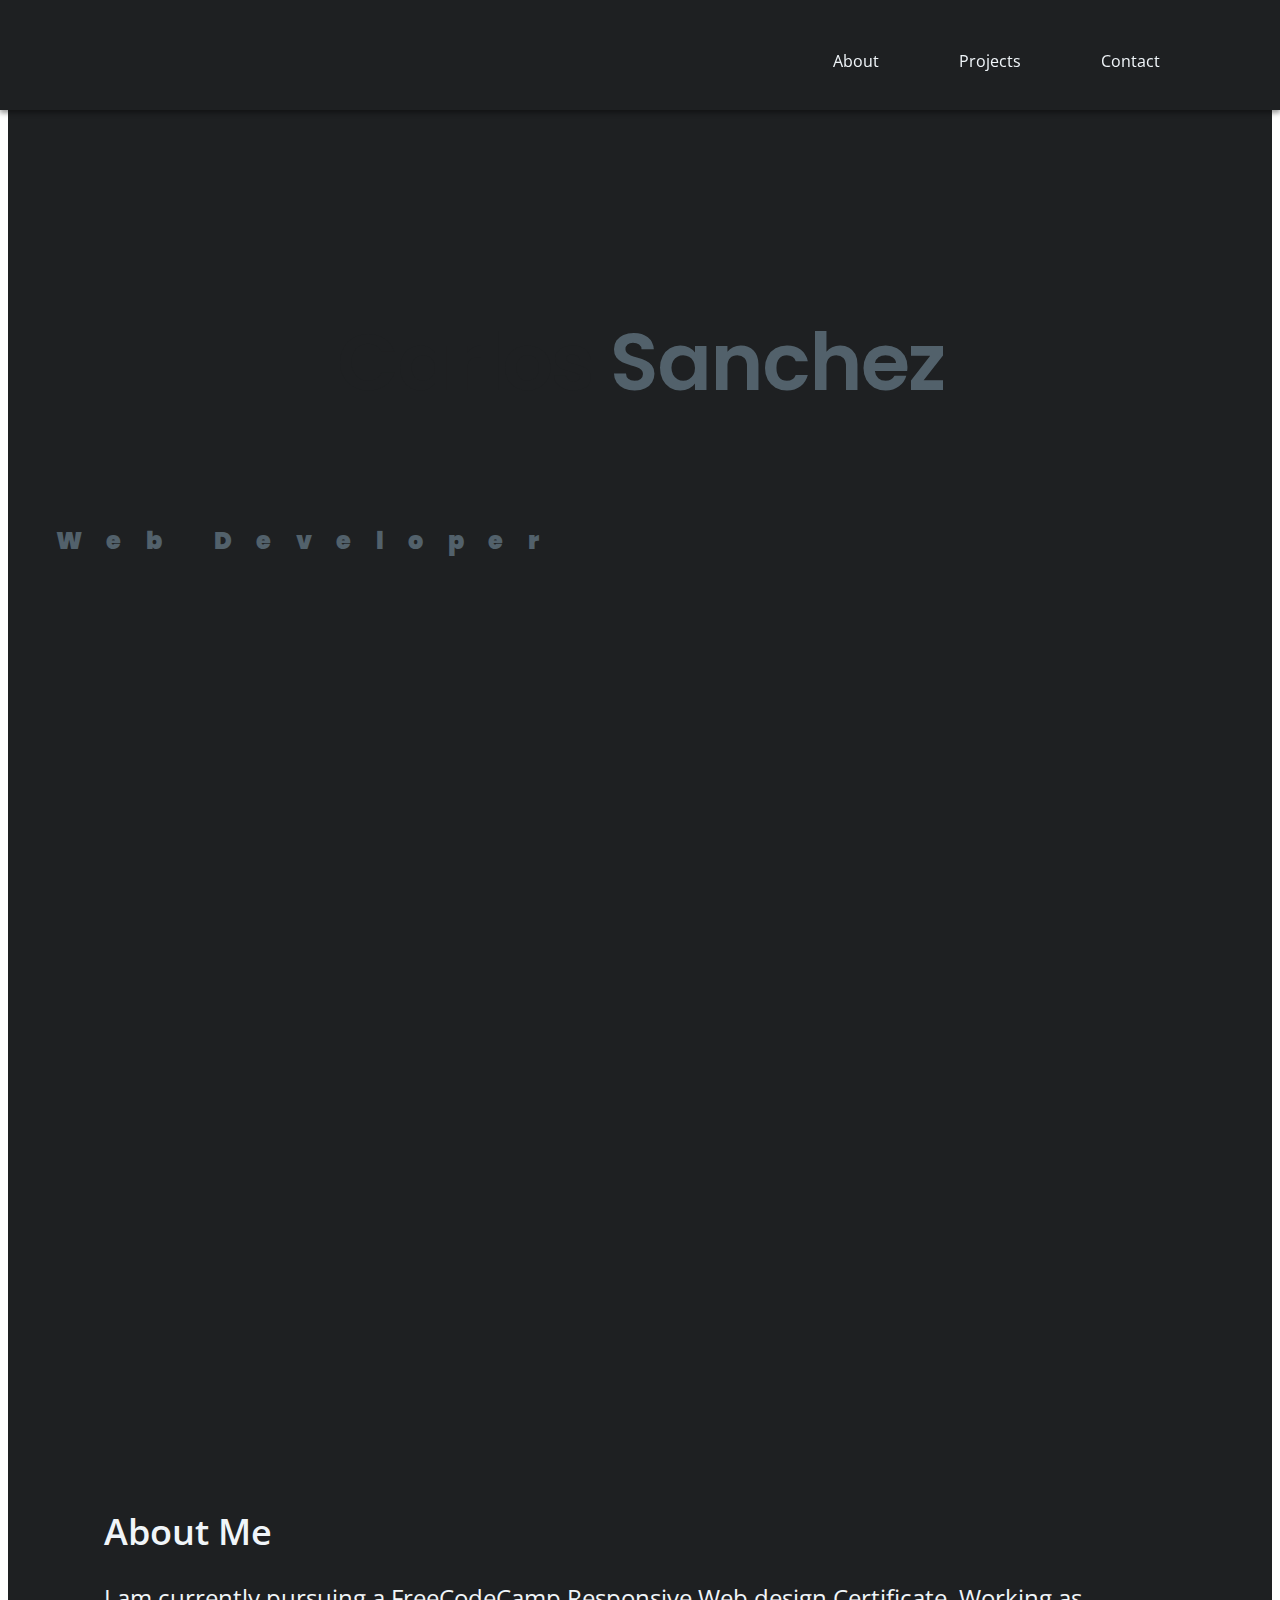
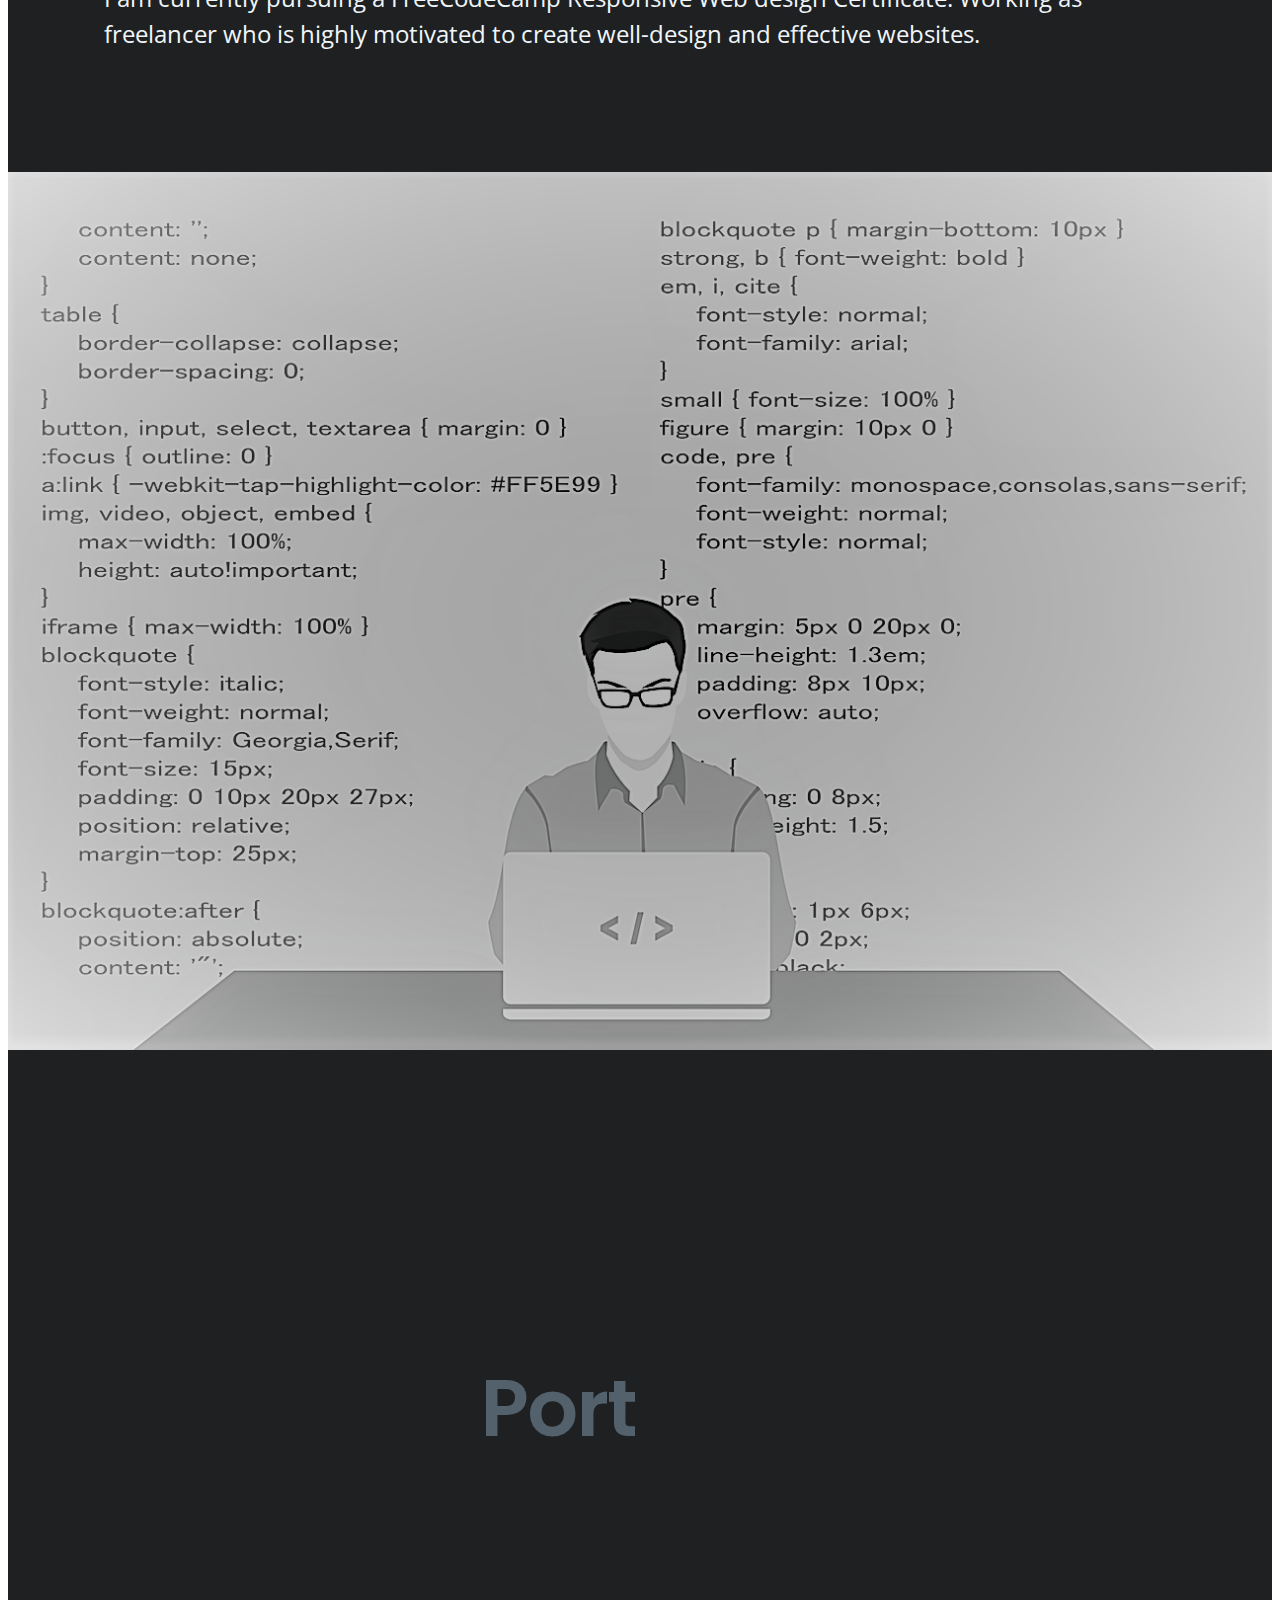
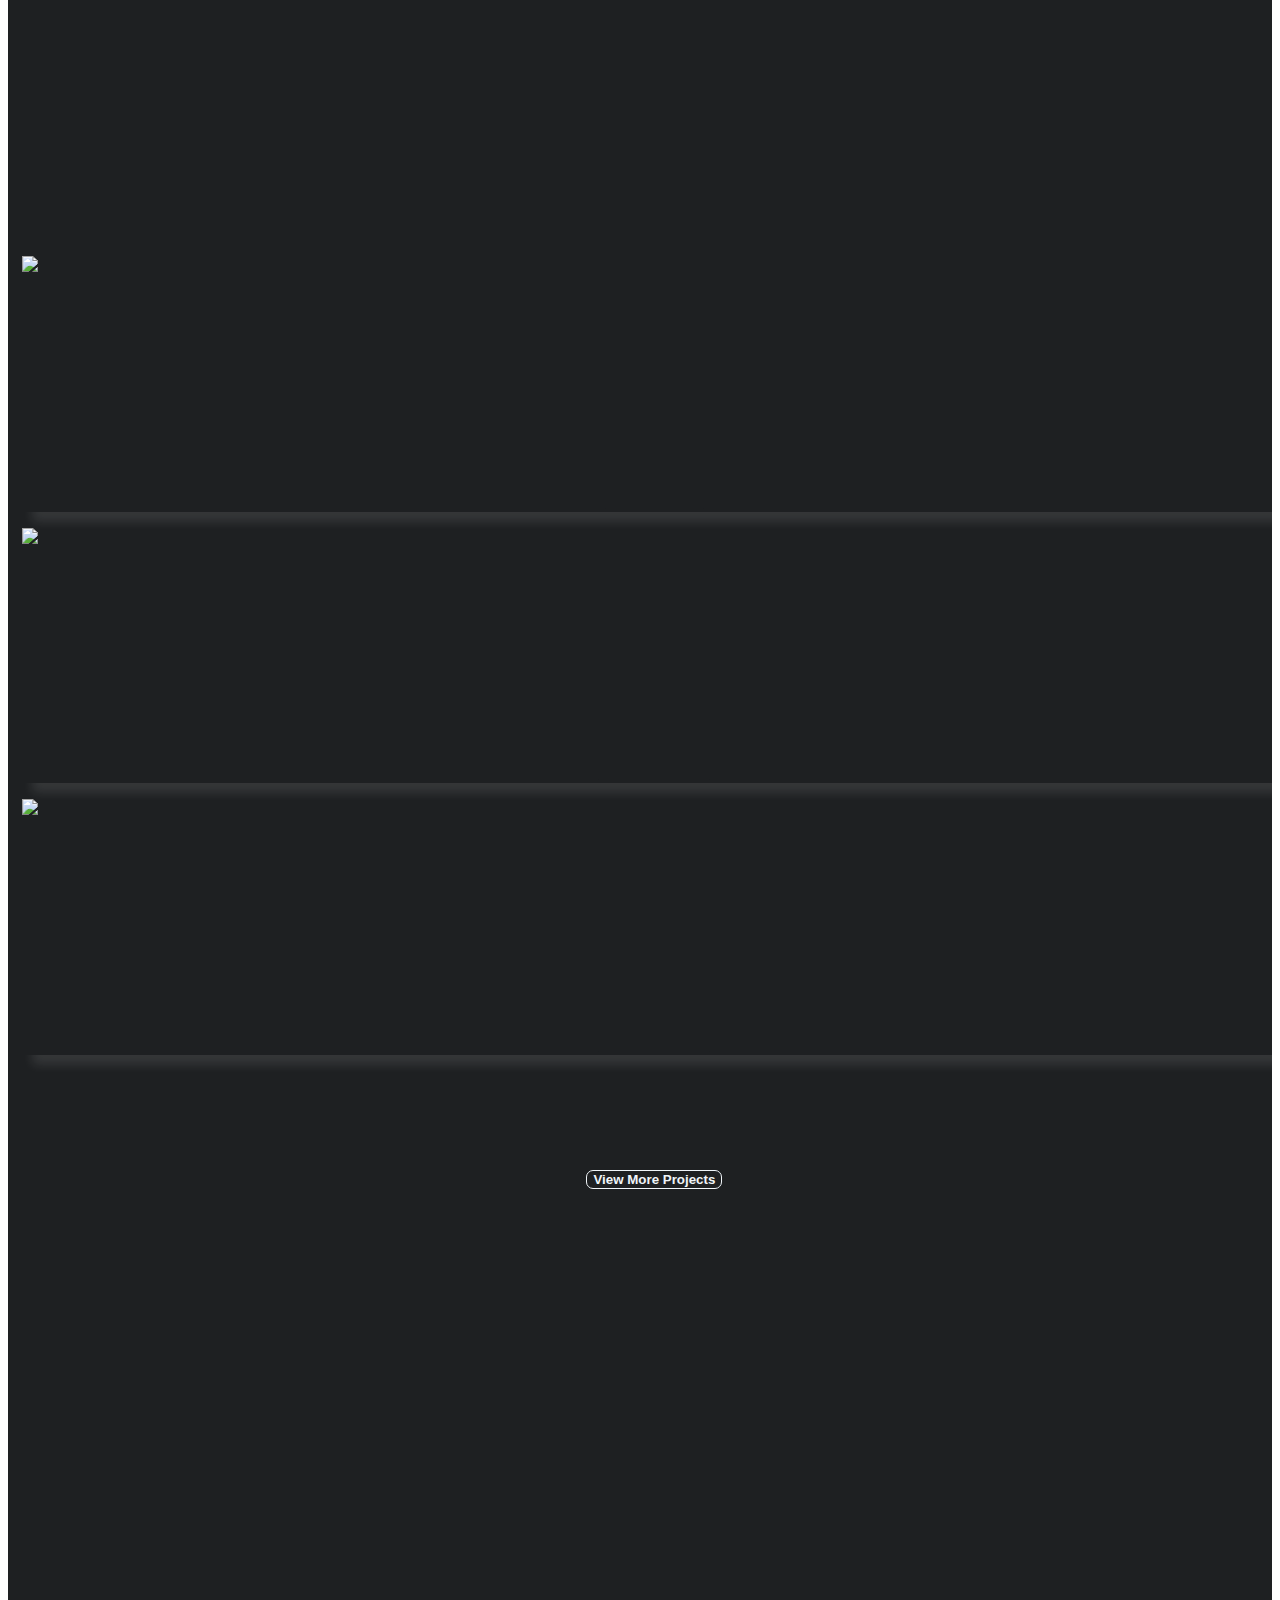
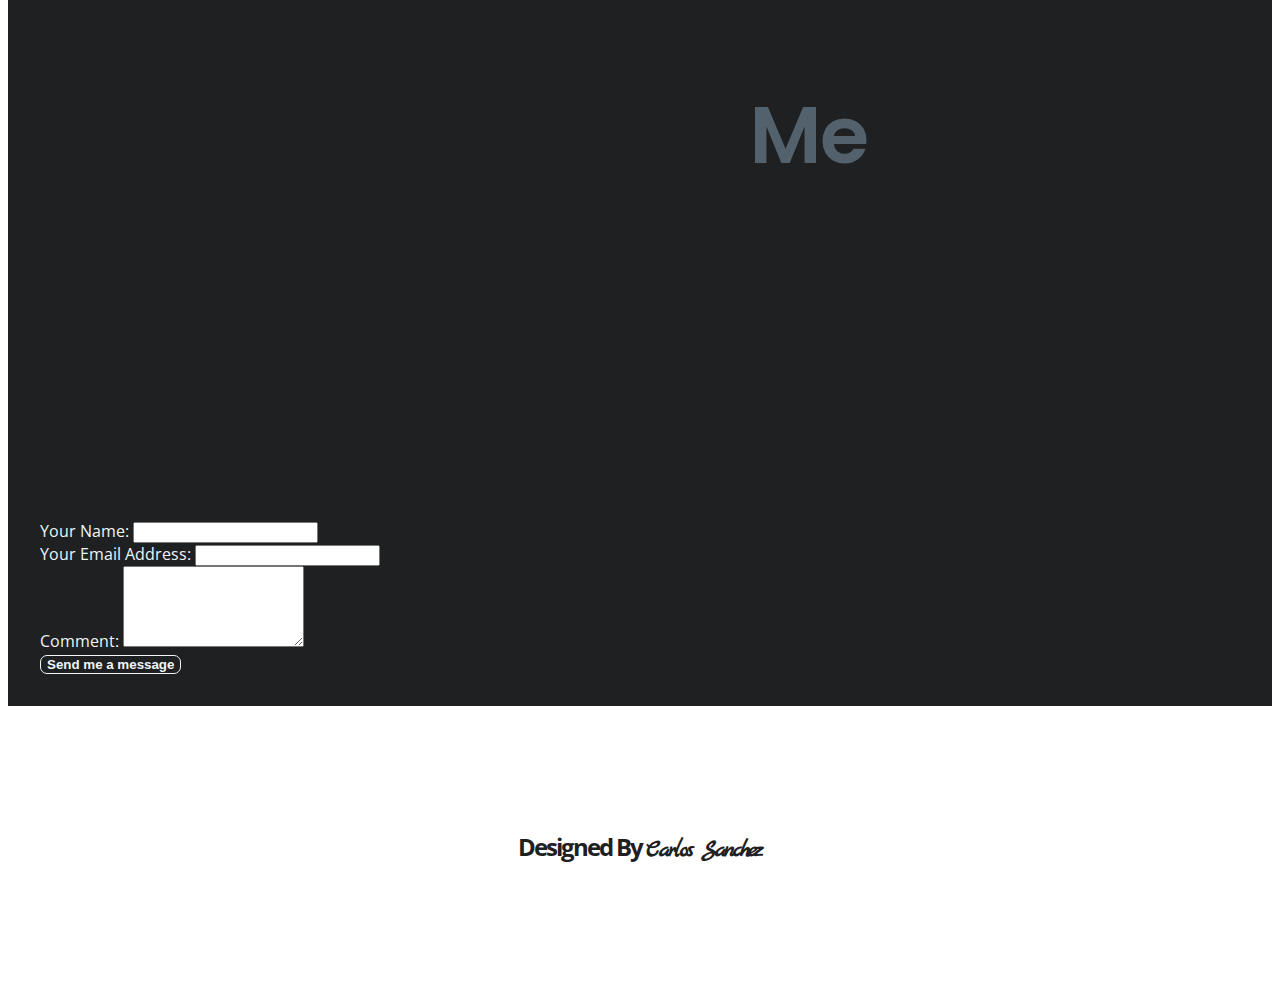
==== commit 5d18b8a3: "Add link to the view more projects button" ====
--- a/index.html
+++ b/index.html
@@ -4,7 +4,11 @@
 
 FreeCodeCamp Project
     July 7,2017
-    Designed by Carlos Sanchez-->
+    Designed by Carlos Sanchez
+
+Update on 04/28/19
+-->
+
 
 <body class="mypersonalwebsite">
 
@@ -29,6 +33,9 @@
                     <li><a class="nav-link" href="#welcome-section">About</a></li>
                     <li><a class="nav-link" href="#Portfolio_Title">Projects</a></li>
                     <li><a class="nav-link" href="#contact_me_section">Contact</a></li>
+                    <li> <a href="javascript:void(0)" class="icon" onclick="responsiveNavbar()">
+                            <i class="fa fa-bars"></i>
+                        </a></li>
                 </ul>
             </nav>
         </header>
@@ -78,7 +85,7 @@
                         <!--Projects-->
                         <div class="project-tile">
                             <div class="card">
-                                <img class="card-img-top" src="images/eagleelectric.jpg" alt="Card image">
+                                <img class="card-img-top" src="images/eagleelectric.JPG" alt="Card image">
                                 <div class="card-body">
                                     <h4 class="card-title">
                                         Business Website</h4>
@@ -91,7 +98,7 @@
                     <div class="col-md-4">
                         <div class="project-tile">
                             <div class="card">
-                                <img class="card-img-top" src="images/tributepage.jpg" alt="Card image">
+                                <img class="card-img-top" src="images/tributepage.JPG" alt="Card image">
                                 <div class="card-body">
                                     <h4 class="card-title">Tribute Page FreeCodeCamp</h4>
                                     <p class="card-text">FreeCodeCamp Project created to practice basic CSS &amp HTML syntax.</p>
@@ -103,7 +110,7 @@
                     <div class="col-md-4 ">
                         <div class="project-tile">
                             <div class="card">
-                                <img class="card-img-top" src="images/PersonalPortfolio.jpg" alt="Card image">
+                                <img class="card-img-top" src="images/PersonalPortfolio.JPG" alt="Card image">
                                 <div class="card-body">
                                     <h4 class="card-title">Personal Resume Website</h4>
                                     <p class="card-text">Personal website using boostrap, HTML, CSS &amp JavaScript.</p>
@@ -115,7 +122,9 @@
                 </div>
                 <!----Endofrow---->
                 <div class="View_Projecte_btn">
-                    <button class="btn">View More Projects</button>
+                    <form action="more_projects.html">
+                    <button  class="btn">View More Projects</button>
+                </form>
                 </div>
             </div>
         </div>
@@ -154,6 +163,16 @@
     </footer>
 </body>
 <script src="https://cdn.freecodecamp.org/testable-projects-fcc/v1/bundle.js"></script>
+<!-- <script>
+function responsiveNavbar() {
+    var x = document.getElementById(".topnav");
+    if (x.className === ".topnav") {
+        x.className += "responsive";
+    } else {
+        x.className = "navbar";
+    }
+}
+</script> -->
 <script>
 //Typewriter Effect
 
